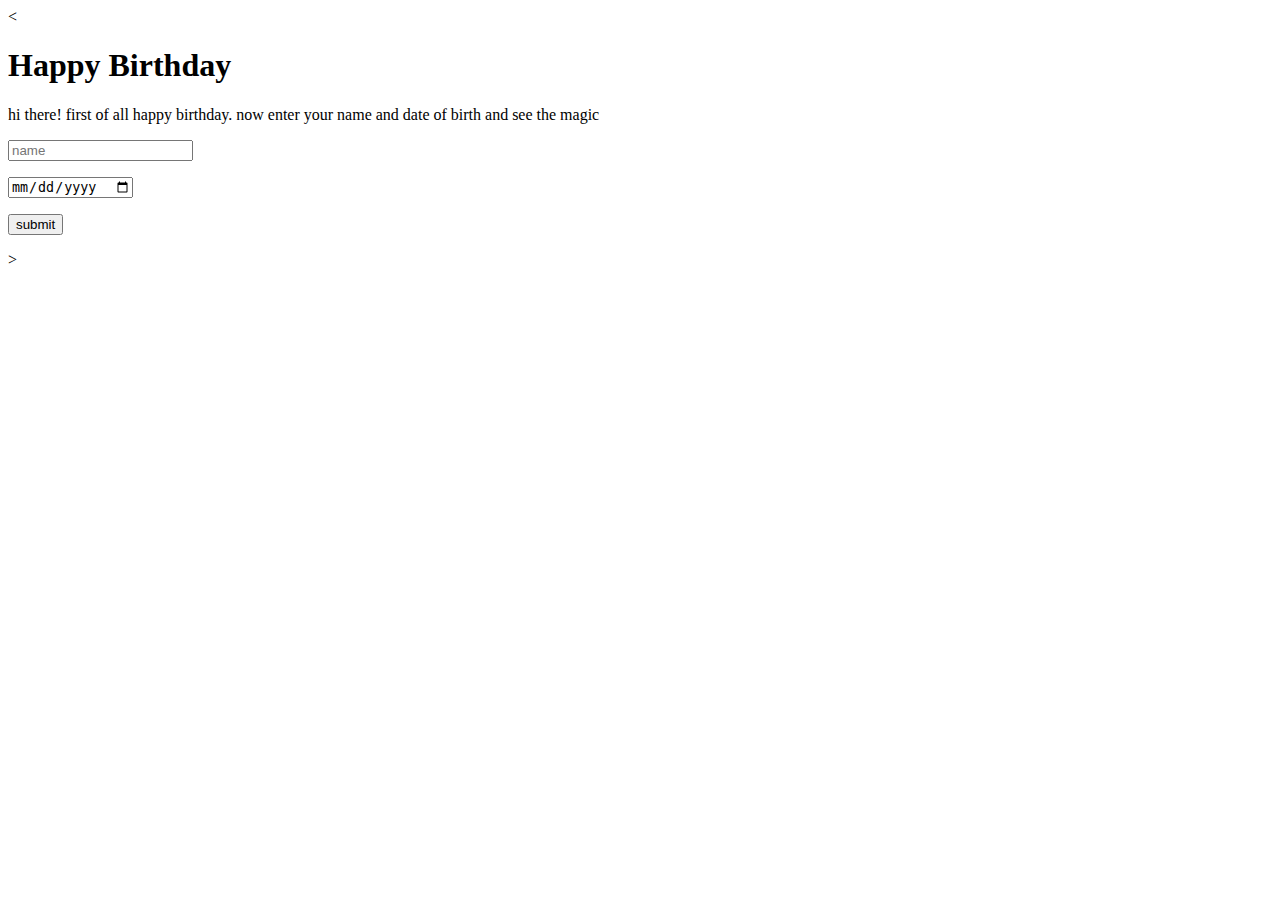
==== hb.html @ a4c6e264 "1st version, added form and title" ====
<<!DOCTYPE html>
<html lang="en" dir="ltr">
  <head>
    <meta charset="utf-8">
    <title>happy birthday</title>
    <link rel="stylesheet" href="hb.css">
  </head>
  <body>
    <h1>Happy Birthday</h1>
<div id="info">
  <p>hi there! first of all happy birthday. now enter your name and date of birth and see the magic</p>
</div>
<form id="subit form">
    <p>
    <input type="text" placeholder="name" name="name">
  </p>
  <p>
    <input type="date" placeholder="date of birth" name="date">
  </p>
  <p>
    <button>submit</button>
  </p>
</form>
  </body>
</html>>
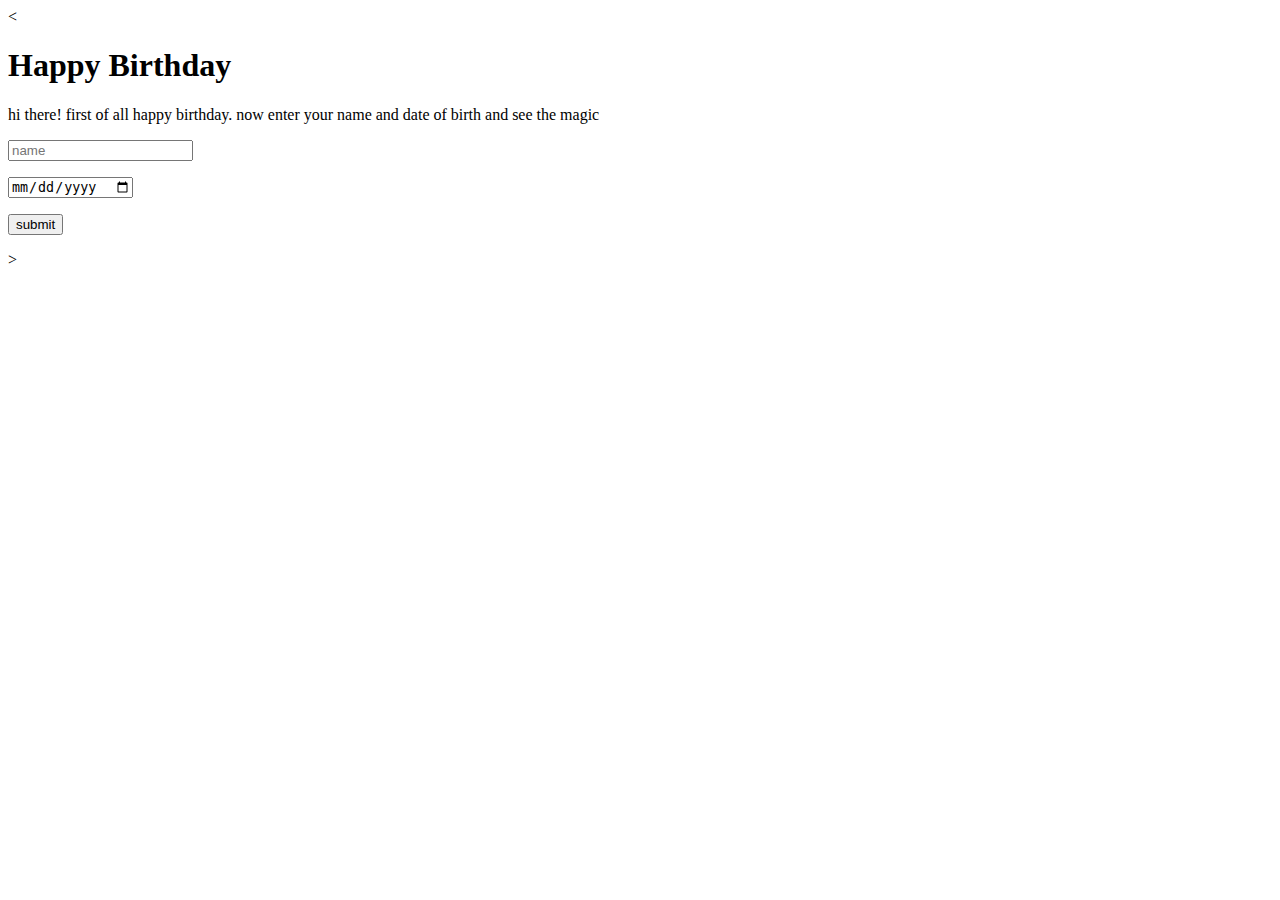
==== commit 3938d071: "hb modified" ====
--- a/hb.html
+++ b/hb.html
@@ -6,7 +6,7 @@
     <link rel="stylesheet" href="hb.css">
   </head>
   <body>
-    <h1>Happy Birthday</h1>
+    <h1 id="heading">Happy Birthday</h1>
 <div id="info">
   <p>hi there! first of all happy birthday. now enter your name and date of birth and see the magic</p>
 </div>
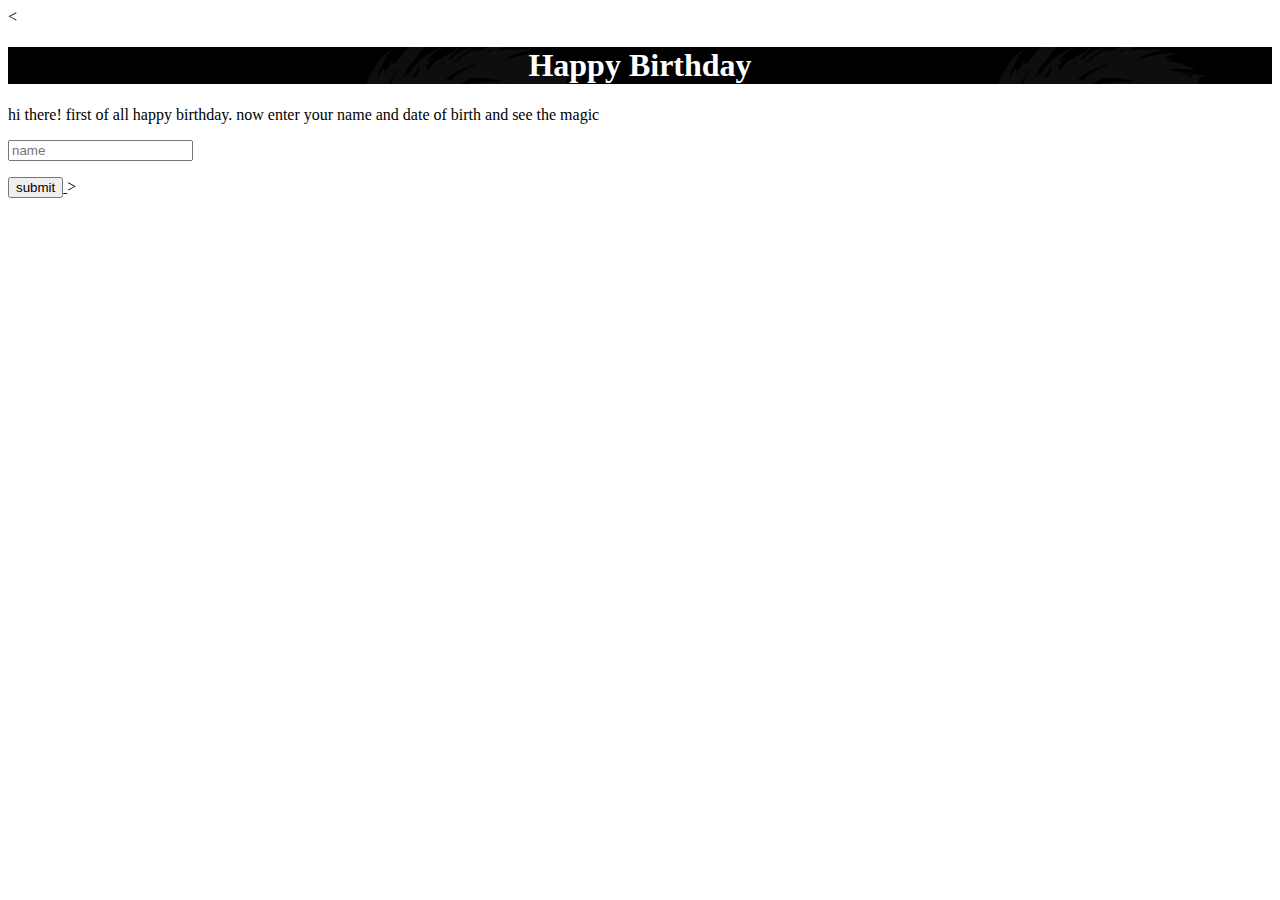
==== commit 8622ef73: "before merging" ====
--- a/hb.html
+++ b/hb.html
@@ -12,14 +12,12 @@
 </div>
 <form id="subit form">
     <p>
-    <input type="text" placeholder="name" name="name">
-  </p>
-  <p>
-    <input type="date" placeholder="date of birth" name="date">
-  </p>
-  <p>
-    <button>submit</button>
+    <input type="text" name="name" list="yourname" placeholder="name">
+    <datalist id="yourname">
+      <option value="suprasad padhy">
+    </datalist>
   </p>
 </form>
+<a href="hello.html">  <button>submit</button> </a>
   </body>
-</html>>
+  </html>>
--- a/hb.css
+++ b/hb.css
@@ -0,0 +1,6 @@
+#heading{
+  text-align: center;
+  background-size: 50%;
+  background-image: url('36877.jpg');
+  color: white;
+}
